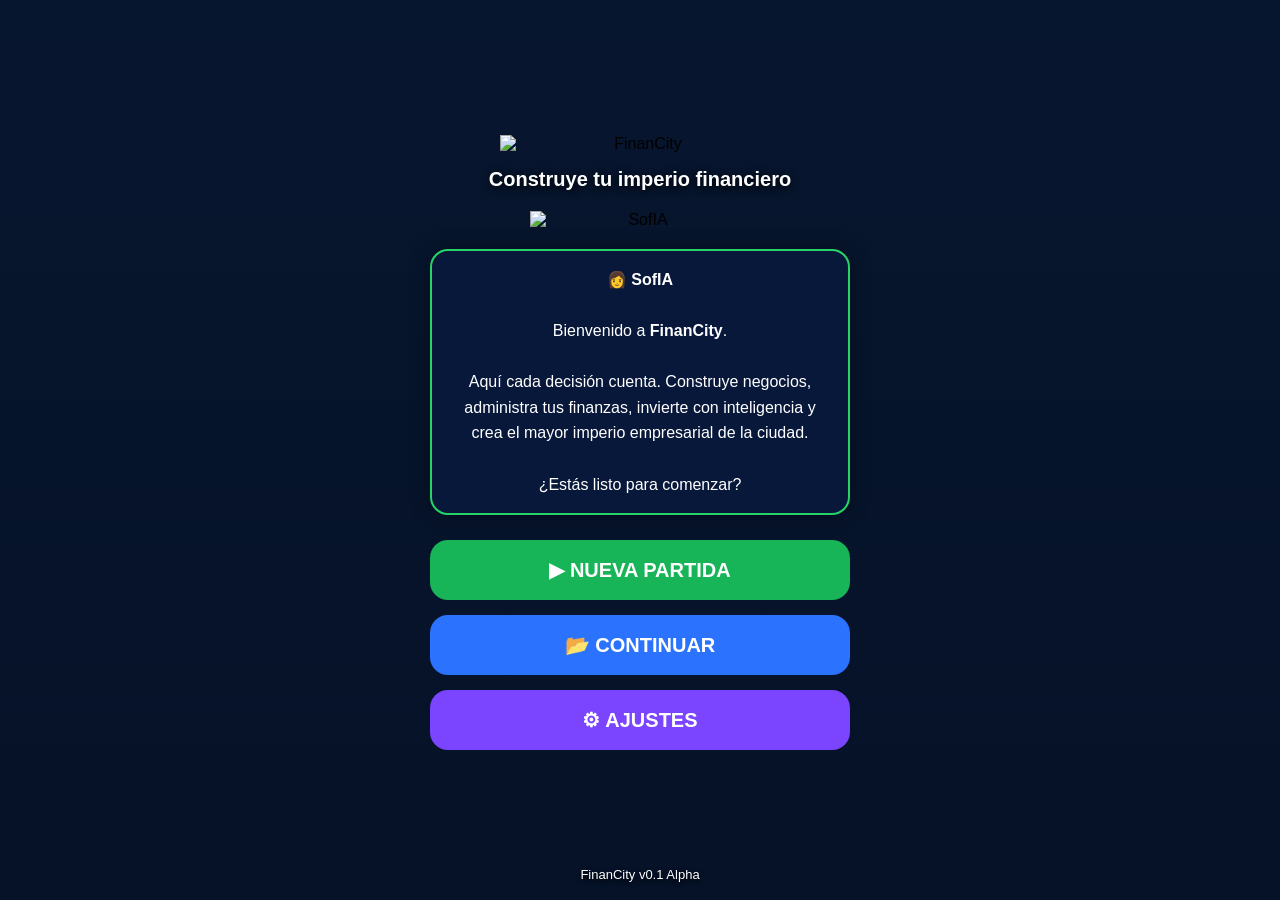
==== index.html @ c6597eb6 "Rename Index.html to index.html" ====
<!DOCTYPE html>
<html lang="es">
<head>
    <meta charset="UTF-8">
    <meta name="viewport" content="width=device-width, initial-scale=1.0">
    <title>FinanCity</title>

    <script>
        window.location.replace("frontend/index.html");
    </script>

    <noscript>
        <meta http-equiv="refresh" content="0; url=frontend/index.html">
    </noscript>

</head>

<body>

<p>Redirigiendo a FinanCity...</p>

</body>
</html>
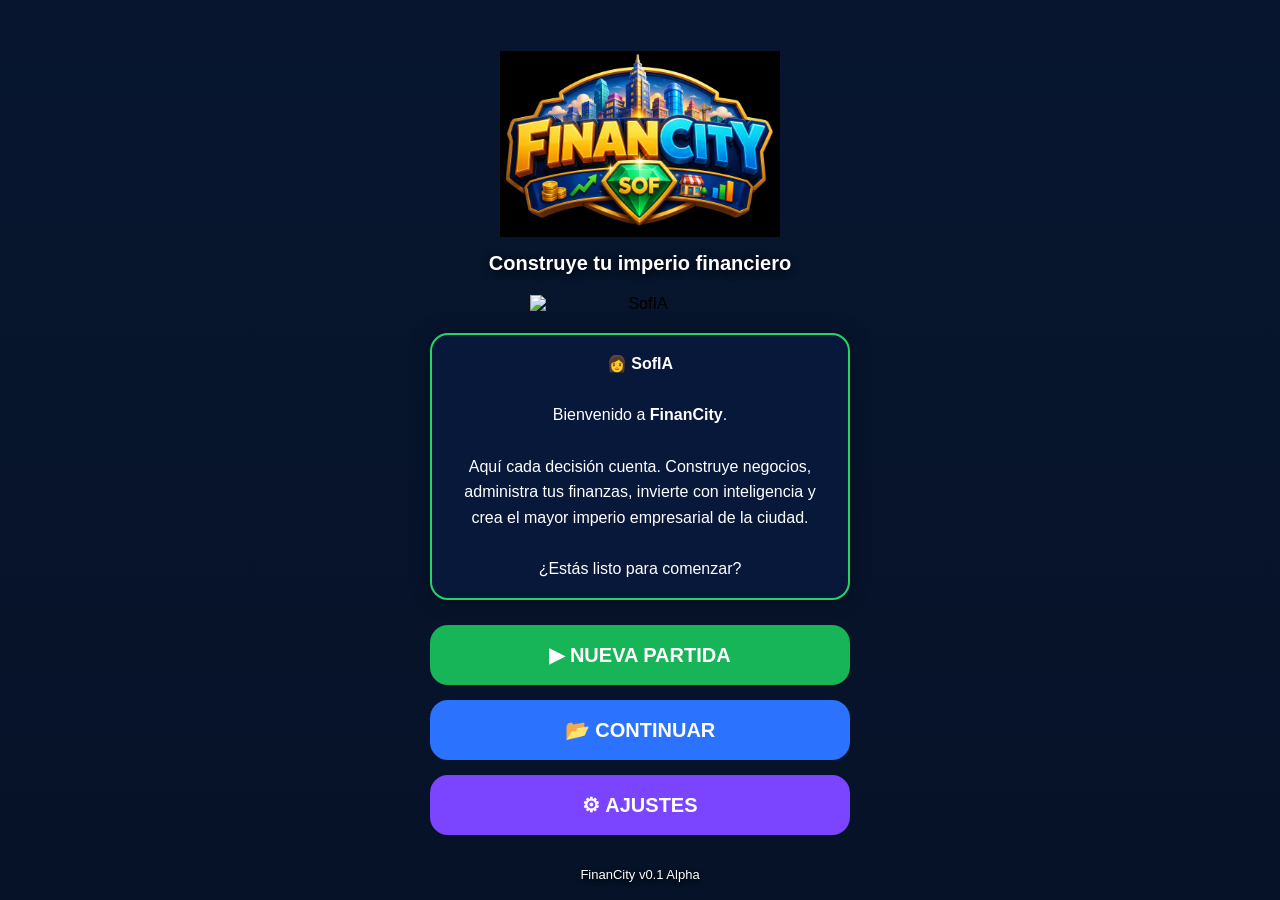
==== commit 14564b5f: "Update index.html" ====
--- a/index.html
+++ b/index.html
@@ -1,23 +1,96 @@
 <!DOCTYPE html>
 <html lang="es">
+
 <head>
-    <meta charset="UTF-8">
-    <meta name="viewport" content="width=device-width, initial-scale=1.0">
-    <title>FinanCity</title>
 
-    <script>
-        window.location.replace("frontend/index.html");
-    </script>
+<meta charset="UTF-8">
 
-    <noscript>
-        <meta http-equiv="refresh" content="0; url=frontend/index.html">
-    </noscript>
+<meta name="viewport" content="width=device-width, initial-scale=1.0">
+
+<title>FinanCity</title>
+
+<link rel="stylesheet" href="frontend/css/menu.css">
 
 </head>
 
 <body>
 
-<p>Redirigiendo a FinanCity...</p>
+<section id="inicio">
+
+<div class="contenido">
+
+<img
+src="assets/Logo.png"
+alt="FinanCity"
+class="logo">
+
+<h2 class="subtitulo">
+
+Construye tu imperio financiero
+
+</h2>
+
+<img
+src="assets/SofIA.png"
+alt="SofIA"
+class="sofia">
+
+<div class="dialogo">
+
+<strong>👩 SofIA</strong>
+
+<br><br>
+
+Bienvenido a <b>FinanCity</b>.
+
+<br><br>
+
+Aquí cada decisión cuenta.
+
+Construye negocios, administra tus finanzas,
+invierte con inteligencia y crea el mayor
+imperio empresarial de la ciudad.
+
+<br><br>
+
+¿Estás listo para comenzar?
+
+</div>
+
+<button
+class="boton verde"
+onclick="window.location.href='intro.html'">
+
+▶ NUEVA PARTIDA
+
+</button>
+
+<button
+class="boton azul"
+onclick="alert('Próximamente podrás continuar una partida guardada');">
+
+📂 CONTINUAR
+
+</button>
+
+<button
+class="boton morado"
+onclick="alert('Ajustes disponibles próximamente');">
+
+⚙ AJUSTES
+
+</button>
+
+</div>
+
+<footer>
+
+FinanCity v0.1 Alpha
+
+</footer>
+
+</section>
 
 </body>
+
 </html>
--- a/frontend/css/menu.css
+++ b/frontend/css/menu.css
@@ -0,0 +1,271 @@
+/* ==========================================
+   FINANCITY - MENÚ PRINCIPAL
+   Versión 1.0
+========================================== */
+
+*{
+    margin:0;
+    padding:0;
+    box-sizing:border-box;
+}
+
+html,
+body{
+
+    width:100%;
+    height:100%;
+
+    font-family:Arial,Helvetica,sans-serif;
+
+    overflow:hidden;
+
+}
+
+body{
+
+    background:#081a35;
+
+}
+
+/* ===========================
+   PANTALLA INICIO
+=========================== */
+
+#inicio{
+
+    position:relative;
+
+    width:100vw;
+    height:100vh;
+
+    background-image:url("../assets/Fondo.png");
+    background-size:cover;
+    background-position:center;
+    background-repeat:no-repeat;
+
+    display:flex;
+    justify-content:center;
+    align-items:center;
+
+}
+
+/* Oscurece ligeramente el fondo */
+
+#inicio::before{
+
+    content:"";
+
+    position:absolute;
+
+    inset:0;
+
+    background:linear-gradient(
+        rgba(5,15,35,.35),
+        rgba(5,15,35,.75)
+    );
+
+}
+
+/* ===========================
+   CONTENIDO
+=========================== */
+
+.contenido{
+
+    position:relative;
+
+    z-index:10;
+
+    width:90%;
+    max-width:420px;
+
+    display:flex;
+    flex-direction:column;
+    align-items:center;
+
+    text-align:center;
+
+}
+
+/* ===========================
+   LOGO
+=========================== */
+
+.logo{
+
+    width:280px;
+    max-width:90%;
+
+    margin-bottom:15px;
+
+}
+
+/* ===========================
+   SUBTITULO
+=========================== */
+
+.subtitulo{
+
+    color:#ffffff;
+
+    font-size:20px;
+
+    font-weight:bold;
+
+    text-shadow:0 2px 8px #000;
+
+    margin-bottom:20px;
+
+}
+
+/* ===========================
+   SOFIA
+=========================== */
+
+.sofia{
+
+    width:220px;
+
+    max-width:80%;
+
+    margin-bottom:20px;
+
+    animation:flotar 4s ease-in-out infinite;
+
+}
+
+/* ===========================
+   DIÁLOGO
+=========================== */
+
+.dialogo{
+
+    width:100%;
+
+    background:rgba(8,25,60,.90);
+
+    border:2px solid #25d366;
+
+    border-radius:18px;
+
+    padding:16px;
+
+    color:white;
+
+    line-height:1.6;
+
+    margin-bottom:25px;
+
+    box-shadow:0 0 20px rgba(0,0,0,.35);
+
+}
+
+/* ===========================
+   BOTONES
+=========================== */
+
+.boton{
+
+    width:100%;
+
+    padding:18px;
+
+    margin-bottom:15px;
+
+    border:none;
+
+    border-radius:18px;
+
+    color:white;
+
+    font-size:20px;
+
+    font-weight:bold;
+
+    cursor:pointer;
+
+    transition:.25s;
+
+}
+
+.verde{
+
+    background:#18b458;
+
+}
+
+.azul{
+
+    background:#2b73ff;
+
+}
+
+.morado{
+
+    background:#7b45ff;
+
+}
+
+.boton:hover{
+
+    transform:scale(1.03);
+
+}
+
+.boton:active{
+
+    transform:scale(.97);
+
+}
+
+/* ===========================
+   PIE
+=========================== */
+
+footer{
+
+    position:absolute;
+
+    bottom:18px;
+
+    left:0;
+
+    width:100%;
+
+    text-align:center;
+
+    color:white;
+
+    font-size:13px;
+
+    text-shadow:0 2px 5px black;
+
+    z-index:20;
+
+}
+
+/* ===========================
+   ANIMACIONES
+=========================== */
+
+@keyframes flotar{
+
+    0%{
+
+        transform:translateY(0px);
+
+    }
+
+    50%{
+
+        transform:translateY(-10px);
+
+    }
+
+    100%{
+
+        transform:translateY(0px);
+
+    }
+
+}
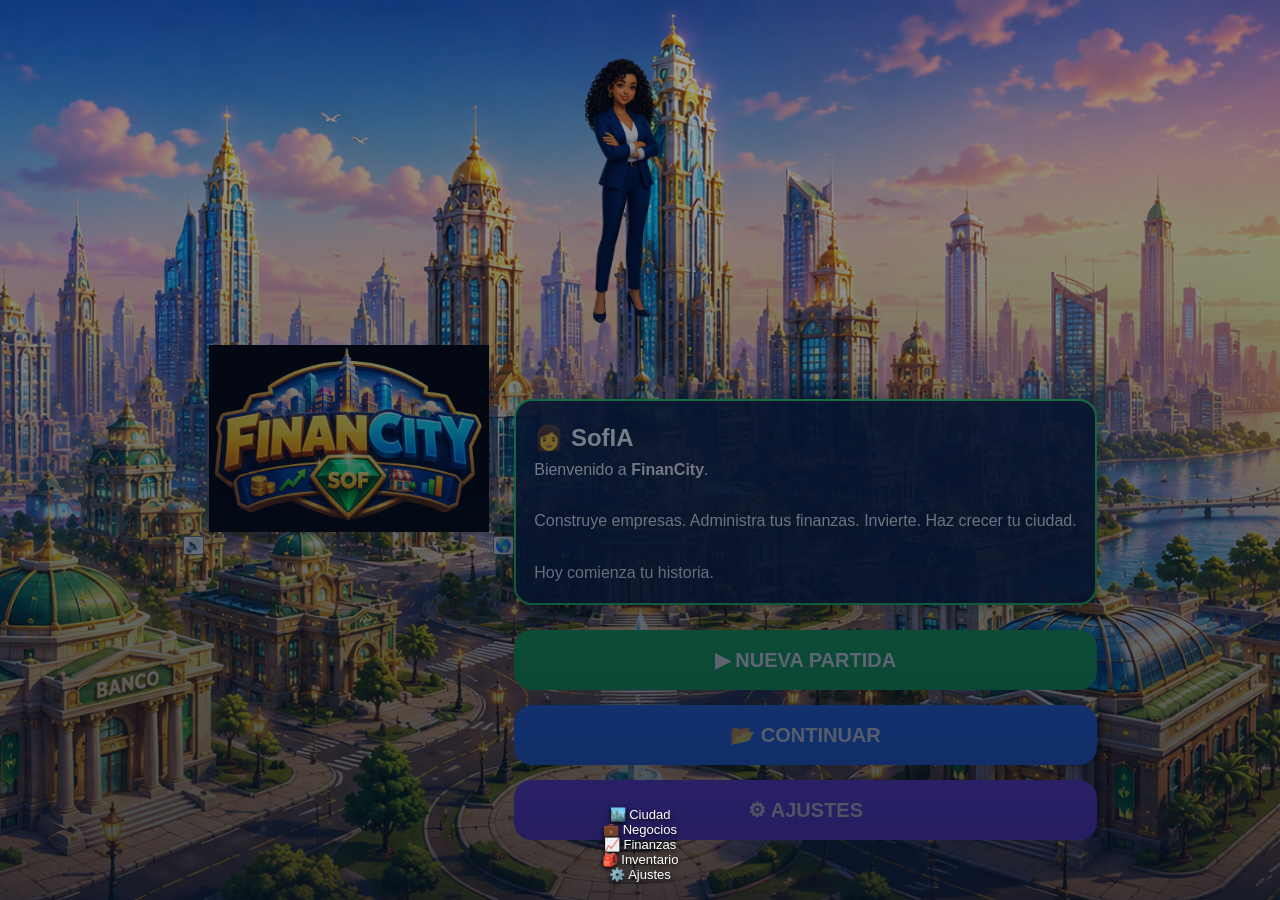
==== commit ca3dee1d: "Update index.html" ====
--- a/index.html
+++ b/index.html
@@ -5,11 +5,13 @@
 
 <meta charset="UTF-8">
 
-<meta name="viewport" content="width=device-width, initial-scale=1.0">
+<meta name="viewport"
+content="width=device-width, initial-scale=1.0">
 
 <title>FinanCity</title>
 
-<link rel="stylesheet" href="frontend/css/menu.css">
+<link rel="stylesheet"
+href="frontend/css/menu.css">
 
 </head>
 
@@ -17,65 +19,91 @@
 
 <section id="inicio">
 
-<div class="contenido">
+<div class="fondo"></div>
+
+<div class="oscuro"></div>
+
+<header class="encabezado">
+
+<button class="icono" id="sonido">
+
+🔊
+
+</button>
 
 <img
 src="assets/Logo.png"
 alt="FinanCity"
 class="logo">
 
-<h2 class="subtitulo">
+<button class="icono" id="idioma">
 
-Construye tu imperio financiero
+🌎
 
-</h2>
+</button>
+
+</header>
+
+<main class="principal">
+
+<div class="ladoIzquierdo">
 
 <img
 src="assets/SofIA.png"
 alt="SofIA"
 class="sofia">
 
+</div>
+
+<div class="ladoDerecho">
+
 <div class="dialogo">
 
-<strong>👩 SofIA</strong>
+<h2>
+
+👩 SofIA
+
+</h2>
+
+<p>
+
+Bienvenido a <strong>FinanCity</strong>.
 
 <br><br>
 
-Bienvenido a <b>FinanCity</b>.
+Construye empresas.
+
+Administra tus finanzas.
+
+Invierte.
+
+Haz crecer tu ciudad.
 
 <br><br>
 
-Aquí cada decisión cuenta.
+Hoy comienza tu historia.
 
-Construye negocios, administra tus finanzas,
-invierte con inteligencia y crea el mayor
-imperio empresarial de la ciudad.
-
-<br><br>
-
-¿Estás listo para comenzar?
+</p>
 
 </div>
 
 <button
 class="boton verde"
-onclick="window.location.href='intro.html'">
+onclick="location.href='intro.html'">
 
 ▶ NUEVA PARTIDA
 
 </button>
 
 <button
-class="boton azul"
-onclick="alert('Próximamente podrás continuar una partida guardada');">
+class="boton azul">
 
 📂 CONTINUAR
 
 </button>
 
 <button
-class="boton morado"
-onclick="alert('Ajustes disponibles próximamente');">
+class="boton morado">
 
 ⚙ AJUSTES
 
@@ -83,9 +111,49 @@
 
 </div>
 
-<footer>
+</main>
 
-FinanCity v0.1 Alpha
+<footer class="barraInferior">
+
+<div>
+
+🏙️
+
+<span>Ciudad</span>
+
+</div>
+
+<div>
+
+💼
+
+<span>Negocios</span>
+
+</div>
+
+<div>
+
+📈
+
+<span>Finanzas</span>
+
+</div>
+
+<div>
+
+🎒
+
+<span>Inventario</span>
+
+</div>
+
+<div>
+
+⚙️
+
+<span>Ajustes</span>
+
+</div>
 
 </footer>
 
--- a/frontend/css/menu.css
+++ b/frontend/css/menu.css
@@ -1,6 +1,6 @@
 /* ==========================================
    FINANCITY - MENÚ PRINCIPAL
-   Versión 1.0
+   Versión 1.1
 ========================================== */
 
 *{
@@ -14,9 +14,7 @@
 
     width:100%;
     height:100%;
-
     font-family:Arial,Helvetica,sans-serif;
-
     overflow:hidden;
 
 }
@@ -28,7 +26,7 @@
 }
 
 /* ===========================
-   PANTALLA INICIO
+   PANTALLA DE INICIO
 =========================== */
 
 #inicio{
@@ -38,7 +36,7 @@
     width:100vw;
     height:100vh;
 
-    background-image:url("../assets/Fondo.png");
+    background-image:url("../../assets/Fondo.png");
     background-size:cover;
     background-position:center;
     background-repeat:no-repeat;
@@ -56,7 +54,6 @@
     content:"";
 
     position:absolute;
-
     inset:0;
 
     background:linear-gradient(
@@ -73,7 +70,6 @@
 .contenido{
 
     position:relative;
-
     z-index:10;
 
     width:90%;
@@ -82,6 +78,7 @@
     display:flex;
     flex-direction:column;
     align-items:center;
+    justify-content:center;
 
     text-align:center;
 
@@ -96,146 +93,142 @@
     width:280px;
     max-width:90%;
 
+    margin-bottom:18px;
+
+}
+
+/* ===========================
+   SUBTÍTULO
+=========================== */
+
+.subtitulo{
+
+    color:#ffffff;
+
+    font-size:20px;
+    font-weight:bold;
+
+    text-shadow:0 2px 8px #000;
+
+    margin-bottom:20px;
+
+}
+
+/* ===========================
+   SOFIA
+=========================== */
+
+.sofia{
+
+    width:220px;
+    max-width:80%;
+
+    margin-bottom:20px;
+
+    animation:flotar 4s ease-in-out infinite;
+
+}
+
+/* ===========================
+   DIÁLOGO
+=========================== */
+
+.dialogo{
+
+    width:100%;
+
+    background:rgba(8,25,60,.90);
+
+    border:2px solid #25d366;
+
+    border-radius:18px;
+
+    padding:18px;
+
+    color:white;
+
+    line-height:1.6;
+
+    margin-bottom:25px;
+
+    box-shadow:0 0 20px rgba(0,0,0,.35);
+
+}
+
+/* ===========================
+   BOTONES
+=========================== */
+
+.boton{
+
+    width:100%;
+
+    padding:18px;
+
     margin-bottom:15px;
 
-}
-
-/* ===========================
-   SUBTITULO
-=========================== */
-
-.subtitulo{
-
-    color:#ffffff;
+    border:none;
+
+    border-radius:18px;
+
+    color:white;
 
     font-size:20px;
-
     font-weight:bold;
 
-    text-shadow:0 2px 8px #000;
-
-    margin-bottom:20px;
-
-}
-
-/* ===========================
-   SOFIA
-=========================== */
-
-.sofia{
-
-    width:220px;
-
-    max-width:80%;
-
-    margin-bottom:20px;
-
-    animation:flotar 4s ease-in-out infinite;
-
-}
-
-/* ===========================
-   DIÁLOGO
-=========================== */
-
-.dialogo{
-
-    width:100%;
-
-    background:rgba(8,25,60,.90);
-
-    border:2px solid #25d366;
-
-    border-radius:18px;
-
-    padding:16px;
+    cursor:pointer;
+
+    transition:.25s;
+
+}
+
+.verde{
+
+    background:#18b458;
+
+}
+
+.azul{
+
+    background:#2b73ff;
+
+}
+
+.morado{
+
+    background:#7b45ff;
+
+}
+
+.boton:hover{
+
+    transform:scale(1.03);
+
+}
+
+.boton:active{
+
+    transform:scale(.97);
+
+}
+
+/* ===========================
+   PIE
+=========================== */
+
+footer{
+
+    position:absolute;
+
+    left:0;
+    bottom:18px;
+
+    width:100%;
+
+    text-align:center;
 
     color:white;
 
-    line-height:1.6;
-
-    margin-bottom:25px;
-
-    box-shadow:0 0 20px rgba(0,0,0,.35);
-
-}
-
-/* ===========================
-   BOTONES
-=========================== */
-
-.boton{
-
-    width:100%;
-
-    padding:18px;
-
-    margin-bottom:15px;
-
-    border:none;
-
-    border-radius:18px;
-
-    color:white;
-
-    font-size:20px;
-
-    font-weight:bold;
-
-    cursor:pointer;
-
-    transition:.25s;
-
-}
-
-.verde{
-
-    background:#18b458;
-
-}
-
-.azul{
-
-    background:#2b73ff;
-
-}
-
-.morado{
-
-    background:#7b45ff;
-
-}
-
-.boton:hover{
-
-    transform:scale(1.03);
-
-}
-
-.boton:active{
-
-    transform:scale(.97);
-
-}
-
-/* ===========================
-   PIE
-=========================== */
-
-footer{
-
-    position:absolute;
-
-    bottom:18px;
-
-    left:0;
-
-    width:100%;
-
-    text-align:center;
-
-    color:white;
-
     font-size:13px;
 
     text-shadow:0 2px 5px black;
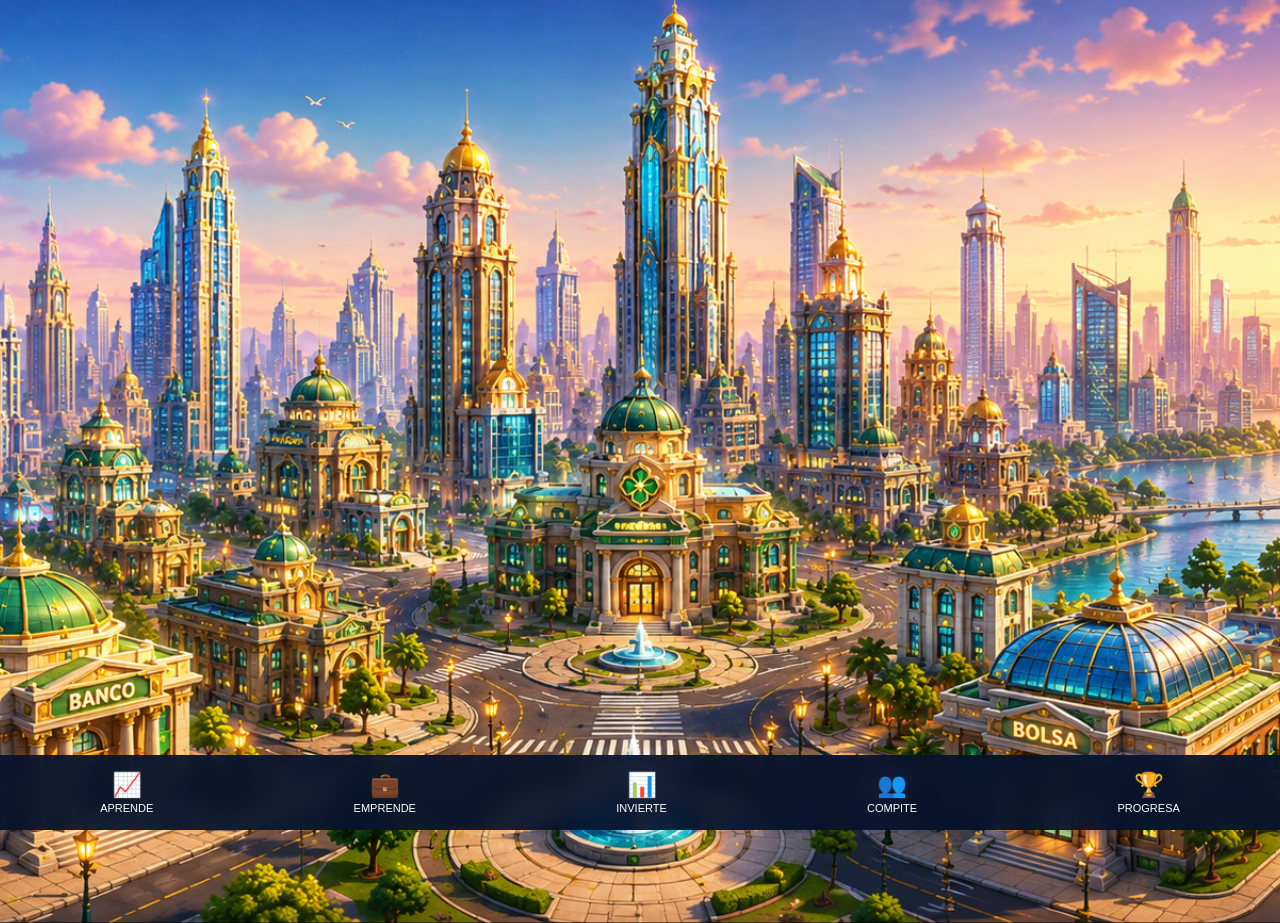
==== commit 3159139b: "Update index.html" ====
--- a/index.html
+++ b/index.html
@@ -6,159 +6,237 @@
 <meta charset="UTF-8">
 
 <meta name="viewport"
-content="width=device-width, initial-scale=1.0">
+content="width=device-width, initial-scale=1.0, viewport-fit=cover">
 
 <title>FinanCity</title>
 
-<link rel="stylesheet"
-href="frontend/css/menu.css">
+<meta name="theme-color" content="#0b1433">
+
+<link rel="icon" href="assets/Icono.png">
+
+<link rel="stylesheet" href="frontend/css/menu.css">
 
 </head>
 
 <body>
 
-<section id="inicio">
-
-<div class="fondo"></div>
-
-<div class="oscuro"></div>
-
-<header class="encabezado">
-
-<button class="icono" id="sonido">
-
-🔊
-
-</button>
-
-<img
-src="assets/Logo.png"
-alt="FinanCity"
-class="logo">
-
-<button class="icono" id="idioma">
-
-🌎
-
-</button>
-
-</header>
-
-<main class="principal">
-
-<div class="ladoIzquierdo">
-
-<img
-src="assets/SofIA.png"
-alt="SofIA"
-class="sofia">
+<div id="menuPrincipal">
+
+    <!-- Fondo -->
+
+    <div class="fondo"></div>
+
+    <div class="overlay"></div>
+
+    <!-- Barra superior -->
+
+    <header class="topbar">
+
+        <button
+        id="btnSonido"
+        class="botonIcono"
+        aria-label="Sonido">
+
+            🔊
+
+            <span>SONIDO</span>
+
+        </button>
+
+        <img
+        src="assets/Logo.png"
+        alt="FinanCity"
+        class="logo">
+
+        <button
+        id="btnIdioma"
+        class="botonIcono"
+        aria-label="Idioma">
+
+            🌍
+
+            <span>IDIOMA</span>
+
+        </button>
+
+    </header>
+
+    <!-- Centro -->
+
+    <main class="contenido">
+
+        <!-- SofIA -->
+
+        <section class="zonaSofia">
+
+            <img
+            src="assets/SofIA.png"
+            alt="SofIA"
+            class="sofia">
+
+        </section>
+
+        <!-- Globo -->
+
+        <section class="zonaDialogo">
+
+            <div class="dialogo">
+
+                <h2>
+
+                    ¡Hola, futuro magnate!
+
+                </h2>
+
+                <p>
+
+                    Cada decisión que tomes hoy
+                    construirá la ciudad de tus sueños.
+
+                </p>
+
+                <p class="pregunta">
+
+                    ¿Estás listo para empezar?
+
+                </p>
+
+            </div>
+
+        </section>
+
+        <!-- Botones -->
+
+        <section class="menuBotones">
+
+            <button
+            class="botonMenu verde"
+            onclick="location.href='intro.html'">
+
+                <span class="iconoBoton">▶</span>
+
+                <span>
+
+                    <strong>NUEVA PARTIDA</strong>
+
+                    <small>
+                    Comienza tu aventura desde cero
+                    </small>
+
+                </span>
+
+            </button>
+
+            <button
+            class="botonMenu azul">
+
+                <span class="iconoBoton">📂</span>
+
+                <span>
+
+                    <strong>CONTINUAR</strong>
+
+                    <small>
+                    Retoma tu ciudad
+                    </small>
+
+                </span>
+
+            </button>
+
+            <button
+            class="botonMenu morado">
+
+                <span class="iconoBoton">⚙</span>
+
+                <span>
+
+                    <strong>AJUSTES</strong>
+
+                    <small>
+                    Personaliza tu experiencia
+                    </small>
+
+                </span>
+
+            </button>
+
+        </section>
+
+    </main>
+
+    <!-- Barra inferior -->
+
+    <footer class="barraInferior">
+
+        <div class="itemBarra">
+
+            📈
+
+            <span>APRENDE</span>
+
+        </div>
+
+        <div class="itemBarra">
+
+            💼
+
+            <span>EMPRENDE</span>
+
+        </div>
+
+        <div class="itemBarra">
+
+            📊
+
+            <span>INVIERTE</span>
+
+        </div>
+
+        <div class="itemBarra">
+
+            👥
+
+            <span>COMPITE</span>
+
+        </div>
+
+        <div class="itemBarra">
+
+            🏆
+
+            <span>PROGRESA</span>
+
+        </div>
+
+    </footer>
+
+    <!-- Pie -->
+
+    <div class="creditos">
+
+        <span>
+
+            Versión 0.2.0
+
+        </span>
+
+        <span>
+
+            © 2026 FinanCity
+
+        </span>
+
+        <button id="privacidad">
+
+            PRIVACIDAD
+
+        </button>
+
+    </div>
 
 </div>
 
-<div class="ladoDerecho">
-
-<div class="dialogo">
-
-<h2>
-
-👩 SofIA
-
-</h2>
-
-<p>
-
-Bienvenido a <strong>FinanCity</strong>.
-
-<br><br>
-
-Construye empresas.
-
-Administra tus finanzas.
-
-Invierte.
-
-Haz crecer tu ciudad.
-
-<br><br>
-
-Hoy comienza tu historia.
-
-</p>
-
-</div>
-
-<button
-class="boton verde"
-onclick="location.href='intro.html'">
-
-▶ NUEVA PARTIDA
-
-</button>
-
-<button
-class="boton azul">
-
-📂 CONTINUAR
-
-</button>
-
-<button
-class="boton morado">
-
-⚙ AJUSTES
-
-</button>
-
-</div>
-
-</main>
-
-<footer class="barraInferior">
-
-<div>
-
-🏙️
-
-<span>Ciudad</span>
-
-</div>
-
-<div>
-
-💼
-
-<span>Negocios</span>
-
-</div>
-
-<div>
-
-📈
-
-<span>Finanzas</span>
-
-</div>
-
-<div>
-
-🎒
-
-<span>Inventario</span>
-
-</div>
-
-<div>
-
-⚙️
-
-<span>Ajustes</span>
-
-</div>
-
-</footer>
-
-</section>
-
 </body>
 
-</html>
+  </html>
--- a/frontend/css/menu.css
+++ b/frontend/css/menu.css
@@ -1,264 +1,364 @@
-/* ==========================================
-   FINANCITY - MENÚ PRINCIPAL
-   Versión 1.1
-========================================== */
+/* ===================================================
+   FINANCITY
+   MENÚ PRINCIPAL - VERSIÓN AAA 1.0
+=================================================== */
 
 *{
-    margin:0;
-    padding:0;
-    box-sizing:border-box;
+margin:0;
+padding:0;
+box-sizing:border-box;
 }
 
 html,
 body{
 
-    width:100%;
-    height:100%;
-    font-family:Arial,Helvetica,sans-serif;
-    overflow:hidden;
-
-}
-
-body{
-
-    background:#081a35;
-
-}
-
-/* ===========================
-   PANTALLA DE INICIO
-=========================== */
+width:100%;
+height:100%;
+overflow:hidden;
+
+font-family:Arial,Helvetica,sans-serif;
+
+background:#000;
+
+}
 
 #inicio{
 
-    position:relative;
-
-    width:100vw;
-    height:100vh;
-
-    background-image:url("../../assets/Fondo.png");
-    background-size:cover;
-    background-position:center;
-    background-repeat:no-repeat;
-
-    display:flex;
-    justify-content:center;
-    align-items:center;
-
-}
-
-/* Oscurece ligeramente el fondo */
-
-#inicio::before{
-
-    content:"";
-
-    position:absolute;
-    inset:0;
-
-    background:linear-gradient(
-        rgba(5,15,35,.35),
-        rgba(5,15,35,.75)
-    );
-
-}
-
-/* ===========================
-   CONTENIDO
-=========================== */
-
-.contenido{
-
-    position:relative;
-    z-index:10;
-
-    width:90%;
-    max-width:420px;
-
-    display:flex;
-    flex-direction:column;
-    align-items:center;
-    justify-content:center;
-
-    text-align:center;
-
-}
-
-/* ===========================
-   LOGO
-=========================== */
+position:relative;
+
+width:100vw;
+height:100vh;
+
+overflow:hidden;
+
+display:flex;
+flex-direction:column;
+
+}
+
+/* ==========================
+   FONDO
+========================== */
+
+.fondo{
+
+position:absolute;
+
+left:0;
+top:0;
+
+width:100%;
+height:100%;
+
+background-image:url("../../assets/Fondo.png");
+background-size:cover;
+background-position:center;
+
+transform:scale(1.05);
+
+z-index:1;
+
+}
+
+.oscuro{
+
+position:absolute;
+
+inset:0;
+
+background:linear-gradient(
+rgba(0,0,0,.18),
+rgba(0,0,0,.55)
+);
+
+z-index:2;
+
+}
+
+/* ==========================
+   ENCABEZADO
+========================== */
+
+.encabezado{
+
+position:relative;
+
+z-index:10;
+
+display:flex;
+justify-content:space-between;
+align-items:center;
+
+padding:18px;
+
+}
 
 .logo{
 
-    width:280px;
-    max-width:90%;
-
-    margin-bottom:18px;
-
-}
-
-/* ===========================
-   SUBTÍTULO
-=========================== */
-
-.subtitulo{
-
-    color:#ffffff;
-
-    font-size:20px;
-    font-weight:bold;
-
-    text-shadow:0 2px 8px #000;
-
-    margin-bottom:20px;
-
-}
-
-/* ===========================
+width:240px;
+
+filter:drop-shadow(0 0 18px rgba(255,255,255,.25));
+
+}
+
+.icono{
+
+width:52px;
+height:52px;
+
+border:none;
+
+border-radius:50%;
+
+background:rgba(255,255,255,.18);
+
+backdrop-filter:blur(10px);
+
+font-size:22px;
+
+color:white;
+
+}
+
+/* ==========================
+   CUERPO
+========================== */
+
+.principal{
+
+position:relative;
+
+z-index:10;
+
+flex:1;
+
+display:flex;
+align-items:center;
+justify-content:space-evenly;
+
+padding:15px;
+
+}
+
+.ladoIzquierdo{
+
+width:45%;
+
+display:flex;
+justify-content:center;
+
+}
+
+.ladoDerecho{
+
+width:50%;
+
+}
+
+/* ==========================
    SOFIA
-=========================== */
+========================== */
 
 .sofia{
 
-    width:220px;
-    max-width:80%;
-
-    margin-bottom:20px;
-
-    animation:flotar 4s ease-in-out infinite;
-
-}
-
-/* ===========================
-   DIÁLOGO
-=========================== */
+width:100%;
+max-width:280px;
+
+animation:flotar 4s ease-in-out infinite;
+
+filter:drop-shadow(0 10px 25px rgba(0,0,0,.55));
+
+}
+
+/* ==========================
+   DIALOGO
+========================== */
 
 .dialogo{
 
-    width:100%;
-
-    background:rgba(8,25,60,.90);
-
-    border:2px solid #25d366;
-
-    border-radius:18px;
-
-    padding:18px;
-
-    color:white;
-
-    line-height:1.6;
-
-    margin-bottom:25px;
-
-    box-shadow:0 0 20px rgba(0,0,0,.35);
-
-}
-
-/* ===========================
+background:white;
+
+border-radius:22px;
+
+padding:20px;
+
+margin-bottom:18px;
+
+box-shadow:0 15px 40px rgba(0,0,0,.40);
+
+}
+
+.dialogo h2{
+
+color:#0b4ca4;
+
+margin-bottom:10px;
+
+}
+
+.dialogo p{
+
+font-size:16px;
+
+line-height:1.6;
+
+color:#333;
+
+}
+
+/* ==========================
    BOTONES
-=========================== */
+========================== */
 
 .boton{
 
-    width:100%;
-
-    padding:18px;
-
-    margin-bottom:15px;
-
-    border:none;
-
-    border-radius:18px;
-
-    color:white;
-
-    font-size:20px;
-    font-weight:bold;
-
-    cursor:pointer;
-
-    transition:.25s;
+width:100%;
+
+padding:18px;
+
+border:none;
+
+border-radius:16px;
+
+font-size:18px;
+
+font-weight:bold;
+
+color:white;
+
+margin-bottom:14px;
 
 }
 
 .verde{
 
-    background:#18b458;
+background:#1db954;
 
 }
 
 .azul{
 
-    background:#2b73ff;
+background:#2d73ff;
 
 }
 
 .morado{
 
-    background:#7b45ff;
-
-}
-
-.boton:hover{
-
-    transform:scale(1.03);
-
-}
-
-.boton:active{
-
-    transform:scale(.97);
-
-}
-
-/* ===========================
-   PIE
-=========================== */
-
-footer{
-
-    position:absolute;
-
-    left:0;
-    bottom:18px;
-
-    width:100%;
-
-    text-align:center;
-
-    color:white;
-
-    font-size:13px;
-
-    text-shadow:0 2px 5px black;
-
-    z-index:20;
-
-}
-
-/* ===========================
+background:#7d47ff;
+
+}
+
+/* ==========================
+   BARRA INFERIOR
+========================== */
+
+.barraInferior{
+
+position:relative;
+
+z-index:10;
+
+height:75px;
+
+background:rgba(5,18,45,.92);
+
+display:flex;
+justify-content:space-around;
+align-items:center;
+
+backdrop-filter:blur(10px);
+
+color:white;
+
+}
+
+.barraInferior div{
+
+display:flex;
+
+flex-direction:column;
+
+align-items:center;
+
+font-size:24px;
+
+}
+
+.barraInferior span{
+
+font-size:11px;
+
+margin-top:3px;
+
+}
+
+/* ==========================
    ANIMACIONES
-=========================== */
+========================== */
 
 @keyframes flotar{
 
-    0%{
-
-        transform:translateY(0px);
-
-    }
-
-    50%{
-
-        transform:translateY(-10px);
-
-    }
-
-    100%{
-
-        transform:translateY(0px);
-
-    }
-
-}
+0%{
+
+transform:translateY(0px);
+
+}
+
+50%{
+
+transform:translateY(-12px);
+
+}
+
+100%{
+
+transform:translateY(0px);
+
+}
+
+}
+
+/* ==========================
+   MÓVILES
+========================== */
+
+@media(max-width:700px){
+
+.principal{
+
+flex-direction:column;
+
+justify-content:center;
+
+}
+
+.ladoIzquierdo,
+.ladoDerecho{
+
+width:100%;
+
+}
+
+.logo{
+
+width:200px;
+
+margin:auto;
+
+}
+
+.sofia{
+
+max-width:220px;
+
+margin-bottom:15px;
+
+}
+
+.dialogo{
+
+font-size:15px;
+
+}
+
+}
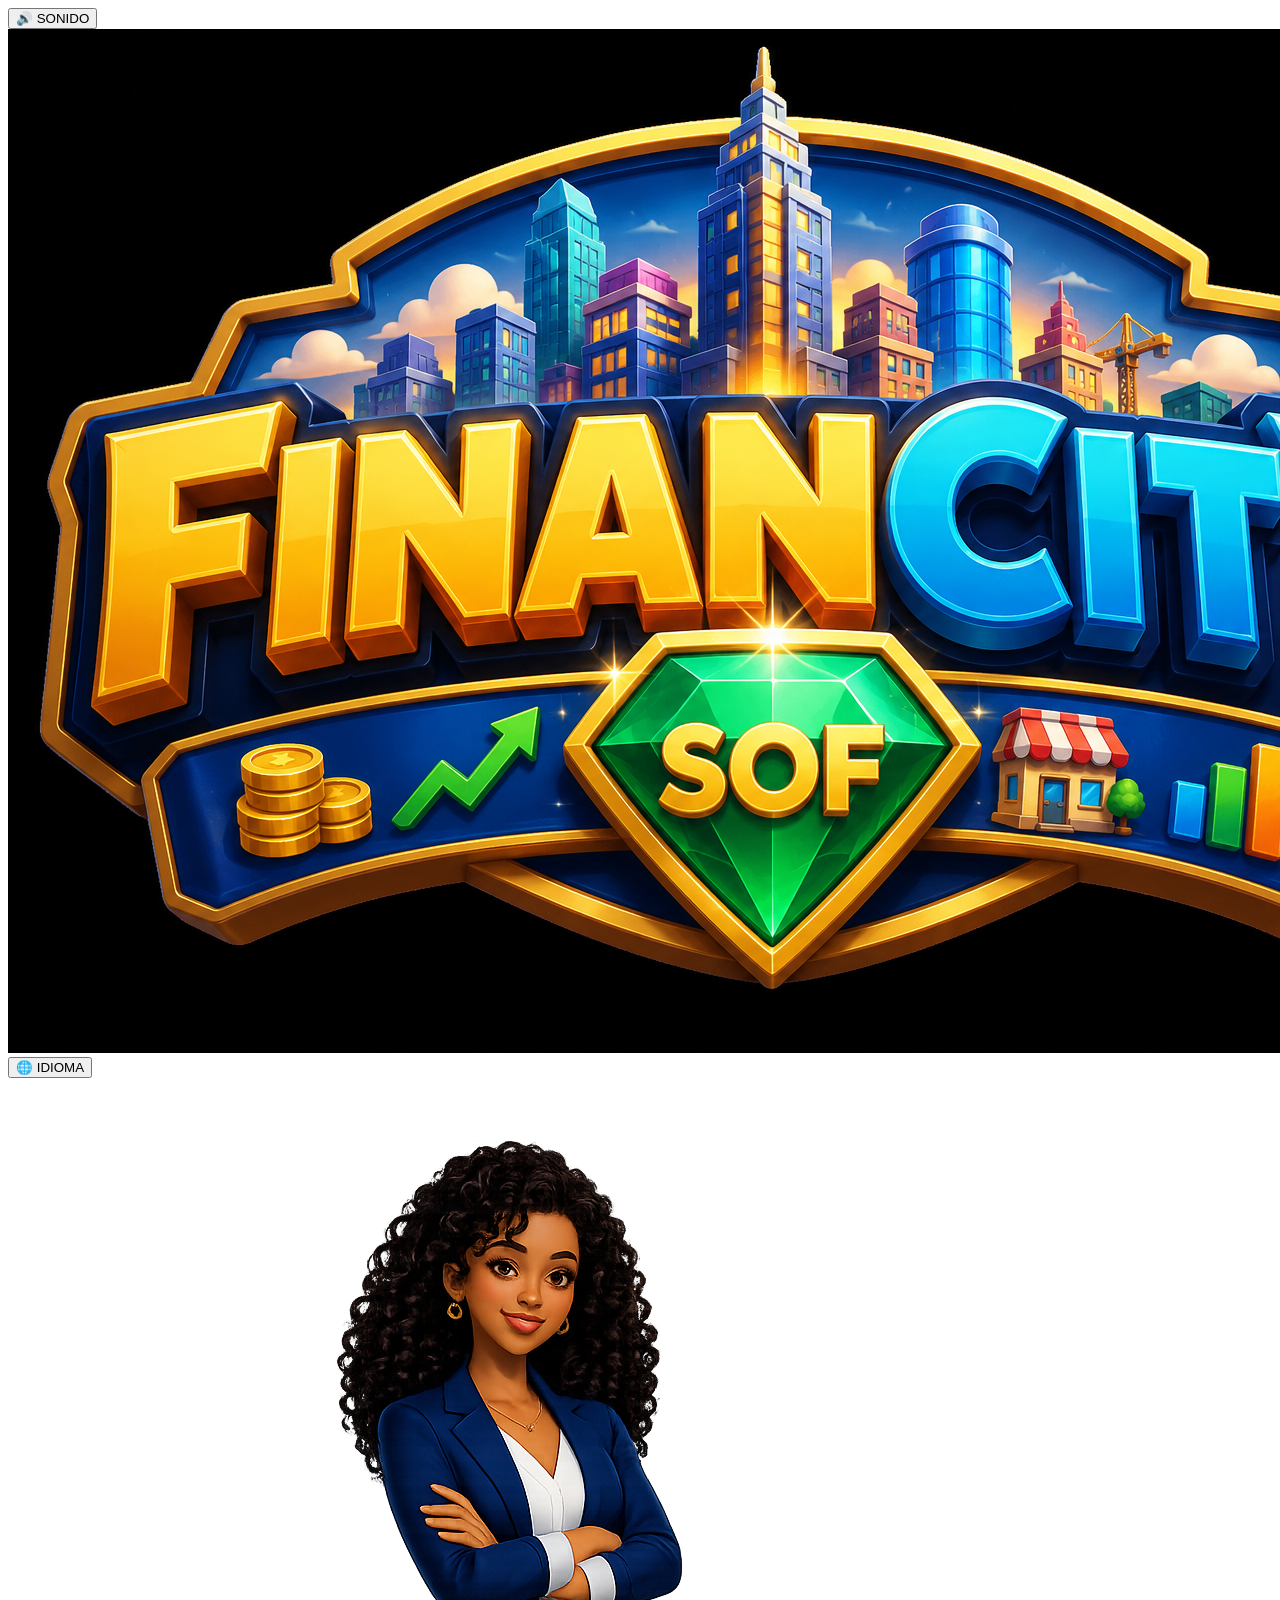
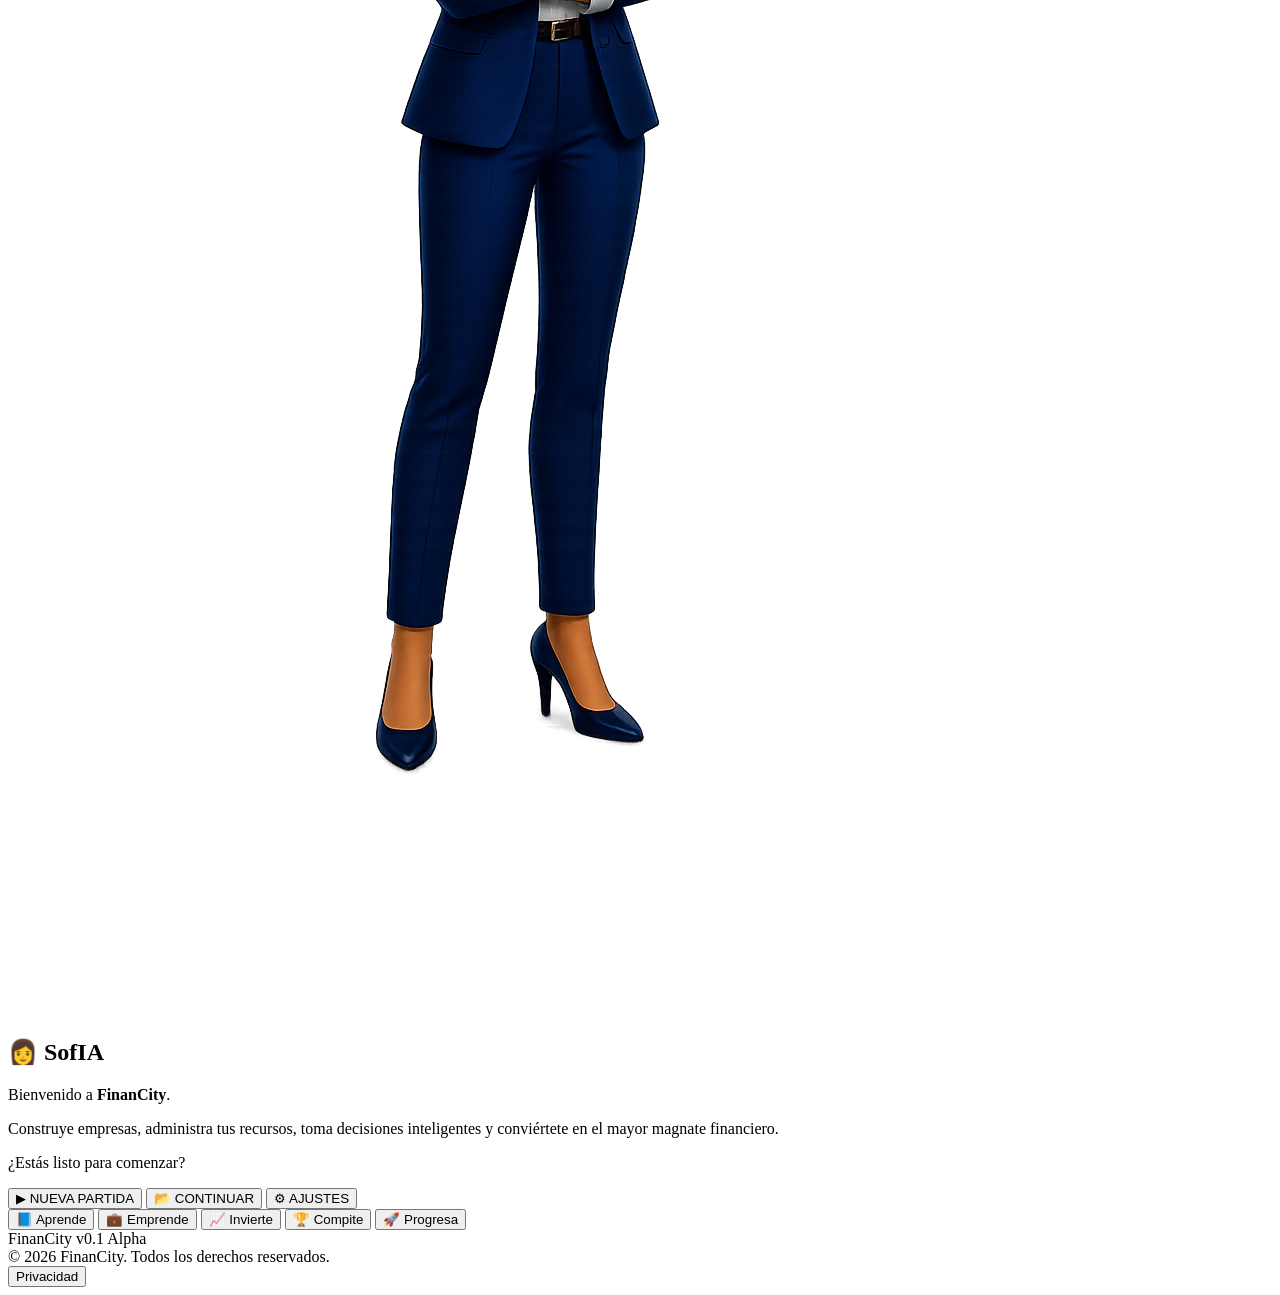
==== commit 8f374446: "Update index.html" ====
--- a/index.html
+++ b/index.html
@@ -3,240 +3,224 @@
 
 <head>
 
-<meta charset="UTF-8">
-
-<meta name="viewport"
-content="width=device-width, initial-scale=1.0, viewport-fit=cover">
-
-<title>FinanCity</title>
-
-<meta name="theme-color" content="#0b1433">
-
-<link rel="icon" href="assets/Icono.png">
-
-<link rel="stylesheet" href="frontend/css/menu.css">
+    <meta charset="UTF-8">
+
+    <meta name="viewport"
+          content="width=device-width, initial-scale=1.0">
+
+    <meta name="theme-color"
+          content="#0a1733">
+
+    <title>FinanCity</title>
+
+    <link rel="stylesheet"
+          href="css/menu.css">
 
 </head>
 
 <body>
 
-<div id="menuPrincipal">
-
-    <!-- Fondo -->
-
-    <div class="fondo"></div>
-
-    <div class="overlay"></div>
-
-    <!-- Barra superior -->
-
-    <header class="topbar">
+<section id="inicio">
+
+    <!-- =====================================
+         CABECERA
+    ====================================== -->
+
+    <header class="header">
+
+        <!-- Botón Sonido -->
 
         <button
-        id="btnSonido"
-        class="botonIcono"
-        aria-label="Sonido">
+            class="top-btn sonido"
+            aria-label="Sonido">
 
             🔊
 
-            <span>SONIDO</span>
-
-        </button>
-
-        <img
-        src="assets/Logo.png"
-        alt="FinanCity"
-        class="logo">
+            <span>
+                SONIDO
+            </span>
+
+        </button>
+
+        <!-- Logo -->
+
+        <div class="logo-contenedor">
+
+            <img
+                src="assets/Logo.png"
+                alt="FinanCity"
+                class="logo">
+
+        </div>
+
+        <!-- Botón Idioma -->
 
         <button
-        id="btnIdioma"
-        class="botonIcono"
-        aria-label="Idioma">
-
-            🌍
-
-            <span>IDIOMA</span>
+            class="top-btn idioma"
+            aria-label="Idioma">
+
+            🌐
+
+            <span>
+                IDIOMA
+            </span>
 
         </button>
 
     </header>
-
-    <!-- Centro -->
-
-    <main class="contenido">
+        <!-- =====================================
+         ESCENARIO PRINCIPAL
+    ====================================== -->
+
+    <main class="escenario">
 
         <!-- SofIA -->
 
-        <section class="zonaSofia">
+        <div class="sofia-panel">
 
             <img
-            src="assets/SofIA.png"
-            alt="SofIA"
-            class="sofia">
-
-        </section>
-
-        <!-- Globo -->
-
-        <section class="zonaDialogo">
+                src="assets/SofIA.png"
+                alt="SofIA"
+                class="sofia">
+
+        </div>
+
+        <!-- Zona derecha -->
+
+        <div class="menu-panel">
+
+            <!-- Globo -->
 
             <div class="dialogo">
 
                 <h2>
 
-                    ¡Hola, futuro magnate!
+                    👩 SofIA
 
                 </h2>
 
                 <p>
 
-                    Cada decisión que tomes hoy
-                    construirá la ciudad de tus sueños.
+                    Bienvenido a
+                    <strong>FinanCity</strong>.
 
                 </p>
 
-                <p class="pregunta">
-
-                    ¿Estás listo para empezar?
+                <p>
+
+                    Construye empresas,
+                    administra tus recursos,
+                    toma decisiones inteligentes
+                    y conviértete en el mayor
+                    magnate financiero.
 
                 </p>
 
+                <p>
+
+                    ¿Estás listo para comenzar?
+
+                </p>
+
             </div>
 
-        </section>
-
-        <!-- Botones -->
-
-        <section class="menuBotones">
-
-            <button
-            class="botonMenu verde"
-            onclick="location.href='intro.html'">
-
-                <span class="iconoBoton">▶</span>
-
-                <span>
-
-                    <strong>NUEVA PARTIDA</strong>
-
-                    <small>
-                    Comienza tu aventura desde cero
-                    </small>
-
-                </span>
-
-            </button>
-
-            <button
-            class="botonMenu azul">
-
-                <span class="iconoBoton">📂</span>
-
-                <span>
-
-                    <strong>CONTINUAR</strong>
-
-                    <small>
-                    Retoma tu ciudad
-                    </small>
-
-                </span>
-
-            </button>
-
-            <button
-            class="botonMenu morado">
-
-                <span class="iconoBoton">⚙</span>
-
-                <span>
-
-                    <strong>AJUSTES</strong>
-
-                    <small>
-                    Personaliza tu experiencia
-                    </small>
-
-                </span>
-
-            </button>
-
-        </section>
+            <!-- Menú -->
+
+            <nav class="menu-principal">
+
+                <button
+                    class="boton nueva"
+                    onclick="window.location.href='intro.html'">
+
+                    ▶ NUEVA PARTIDA
+
+                </button>
+
+                <button
+                    class="boton continuar"
+                    onclick="alert('Próximamente podrás continuar tu partida.')">
+
+                    📂 CONTINUAR
+
+                </button>
+
+                <button
+                    class="boton ajustes"
+                    onclick="alert('Los ajustes estarán disponibles próximamente.')">
+
+                    ⚙ AJUSTES
+
+                </button>
+
+            </nav>
+
+        </div>
 
     </main>
-
-    <!-- Barra inferior -->
-
-    <footer class="barraInferior">
-
-        <div class="itemBarra">
-
+      <!-- =====================================
+         BARRA INFERIOR
+    ====================================== -->
+
+    <section class="barra-inferior">
+
+        <button class="barra-btn">
+            📘
+            <span>Aprende</span>
+        </button>
+
+        <button class="barra-btn">
+            💼
+            <span>Emprende</span>
+        </button>
+
+        <button class="barra-btn">
             📈
-
-            <span>APRENDE</span>
-
-        </div>
-
-        <div class="itemBarra">
-
-            💼
-
-            <span>EMPRENDE</span>
-
-        </div>
-
-        <div class="itemBarra">
-
-            📊
-
-            <span>INVIERTE</span>
-
-        </div>
-
-        <div class="itemBarra">
-
-            👥
-
-            <span>COMPITE</span>
-
-        </div>
-
-        <div class="itemBarra">
-
+            <span>Invierte</span>
+        </button>
+
+        <button class="barra-btn">
             🏆
-
-            <span>PROGRESA</span>
-
-        </div>
+            <span>Compite</span>
+        </button>
+
+        <button class="barra-btn">
+            🚀
+            <span>Progresa</span>
+        </button>
+
+    </section>
+
+    <!-- =====================================
+         PIE
+    ====================================== -->
+
+    <footer class="footer">
+
+        <div class="version">
+
+            FinanCity v0.1 Alpha
+
+        </div>
+
+        <div class="copyright">
+
+            © 2026 FinanCity. Todos los derechos reservados.
+
+        </div>
+
+        <button
+            class="privacidad"
+            onclick="alert('Política de privacidad próximamente');">
+
+            Privacidad
+
+        </button>
 
     </footer>
 
-    <!-- Pie -->
-
-    <div class="creditos">
-
-        <span>
-
-            Versión 0.2.0
-
-        </span>
-
-        <span>
-
-            © 2026 FinanCity
-
-        </span>
-
-        <button id="privacidad">
-
-            PRIVACIDAD
-
-        </button>
-
-    </div>
-
-</div>
+</section>
 
 </body>
 
-  </html>
+</html>
+    
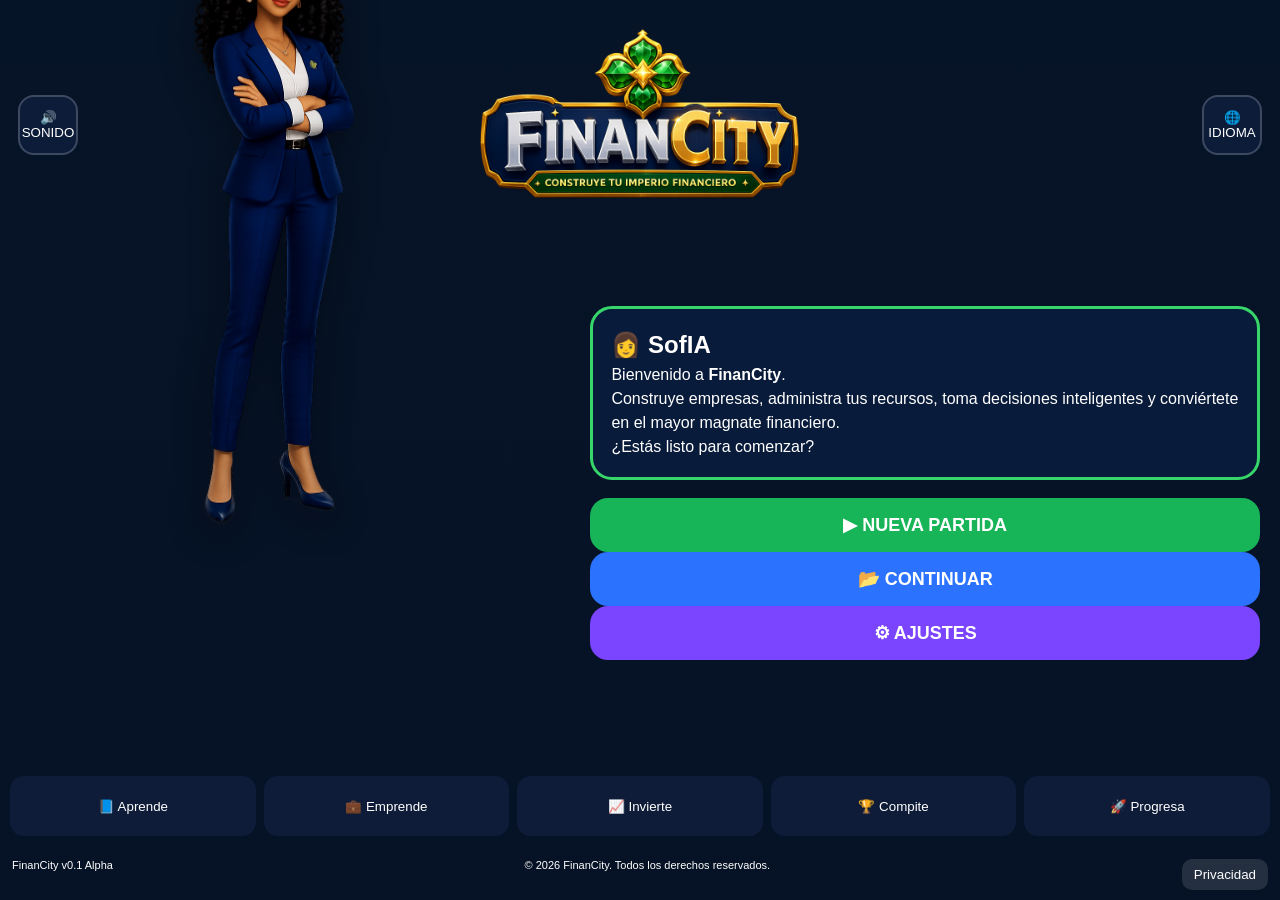
==== commit 55cd89b6: "Update index.html" ====
--- a/index.html
+++ b/index.html
@@ -13,8 +13,7 @@
 
     <title>FinanCity</title>
 
-    <link rel="stylesheet"
-          href="css/menu.css">
+    <link rel="stylesheet" href="frontend/css/menu.css">
 
 </head>
 
--- a/frontend/css/menu.css
+++ b/frontend/css/menu.css
@@ -0,0 +1,23 @@
+/* FinanCity menu.css
+   Placeholder complete stylesheet generated.
+   Replace with future expanded version if needed.
+*/
+*{margin:0;padding:0;box-sizing:border-box}
+html,body{width:100%;height:100%;font-family:Arial,sans-serif;background:#071528;color:#fff;overflow:hidden}
+#inicio{position:relative;width:100vw;height:100vh;background:url('../assets/Fondo.png') center/cover no-repeat}
+#inicio::before{content:'';position:absolute;inset:0;background:linear-gradient(rgba(5,15,35,.15),rgba(5,15,35,.55))}
+.header{position:absolute;top:0;left:0;width:100%;padding:18px;display:flex;justify-content:space-between;align-items:center;z-index:10}
+.logo{width:min(320px,80vw);display:block;margin:auto}
+.top-btn{width:60px;height:60px;border-radius:16px;border:2px solid rgba(255,255,255,.2);background:rgba(15,30,60,.85);color:#fff}
+.escenario{position:relative;z-index:2;height:calc(100% - 150px);display:flex;align-items:flex-end;justify-content:space-between;padding:120px 20px 90px}
+.sofia-panel{width:42%;display:flex;align-items:flex-end}
+.sofia{max-width:100%;max-height:85vh;object-fit:contain;filter:drop-shadow(0 10px 18px rgba(0,0,0,.4))}
+.menu-panel{width:54%;display:flex;flex-direction:column;gap:18px}
+.dialogo{background:rgba(9,28,60,.9);border:3px solid #37d66b;border-radius:22px;padding:18px;line-height:1.5}
+.boton{width:100%;padding:16px;border:none;border-radius:18px;color:#fff;font-weight:bold;font-size:18px}
+.nueva{background:#18b458}.continuar{background:#2b73ff}.ajustes{background:#7b45ff}
+.barra-inferior{position:absolute;left:0;right:0;bottom:64px;display:flex;gap:8px;padding:0 10px;z-index:5}
+.barra-btn{flex:1;height:60px;border:none;border-radius:14px;background:rgba(15,30,60,.88);color:#fff}
+.footer{position:absolute;left:0;right:0;bottom:10px;display:flex;justify-content:space-between;padding:0 12px;font-size:11px;z-index:5}
+.privacidad{background:rgba(255,255,255,.12);border:none;color:#fff;padding:8px 12px;border-radius:10px}
+@media(max-width:768px){.logo{width:220px}.dialogo{font-size:14px}.boton{font-size:16px}}
